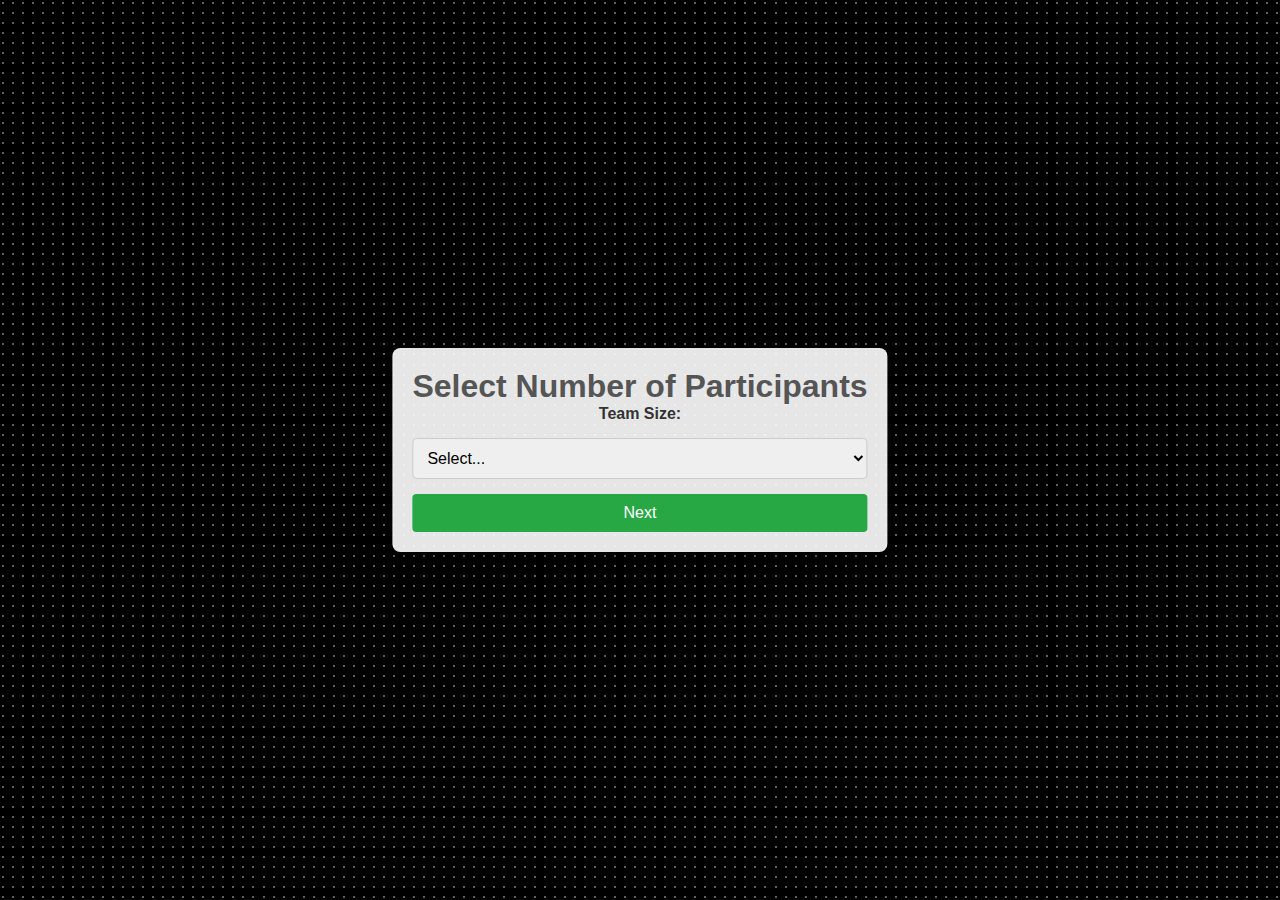
==== index.html @ 23037c10 "Update and rename page1.html to index.html" ====
<!DOCTYPE html>
<html lang="en">
<head>
  <meta charset="UTF-8">
  <meta name="viewport" content="width=device-width, initial-scale=1.0">
  <title>Participant Selection</title>
  <link rel="stylesheet" href="styles.css">
  <link rel="stylesheet" href="background.css">

  <link
      rel="stylesheet"
      href="https://unicons.iconscout.com/release/v4.0.8/css/line.css"
    />
</head>
<body>
  <!-- First Page -->
  <div class="content-container">
    <h1>Select Number of Participants</h1>
    <form id="participantForm" action="page2.html" method="get">
      <label for="participants">Team Size:</label>
      <select name="participants" id="participants" required>
        <option value="" disabled selected>Select...</option>
        <option value="3">3</option>
        <option value="4">4</option>
        <option value="5">5</option>
        <option value="6">6</option>
      </select>
      <button type="submit">Next</button>
    </form>
    
  </div>
  <script src="background.js"></script>

</body>
</html>
---- styles.css ----
body {
  font-family: Arial, sans-serif;
  margin: 0;
  padding: 0;
  background: #f4f4f4;
  color: #333;
}
.content-container {
  position: absolute;
  top: 50%;
  left: 50%;
  transform: translate(-50%, -50%);
  background-color: rgba(255, 255, 255, 0.9); /* Slightly transparent white background */
  padding: 20px;
  border-radius: 8px;
  box-shadow: 0px 4px 10px rgba(0, 0, 0, 0.2); /* Optional shadow for aesthetics */
  text-align: center;
}
.container {
  max-width: 600px;
  margin: 50px auto;
  padding: 20px;
  background: #fff;
  box-shadow: 0 4px 8px rgba(0, 0, 0, 0.2);
  border-radius: 8px;
}

h1 {
  text-align: center;
  color: #555;
}

form {
  display: flex;
  flex-direction: column;
  gap: 15px;
}

label {
  font-weight: bold;
}

select, input, button {
  padding: 10px;
  font-size: 16px;
  border: 1px solid #ccc;
  border-radius: 4px;
}

button {
  background: #28a745;
  color: #fff;
  border: none;
  cursor: pointer;
  transition: background 0.3s ease;
}

button:hover {
  background: #218838;
}

.participant {
  display: flex;
  flex-direction: column;
}

@media (max-width: 600px) {
  .container {
    margin: 20px;
    padding: 15px;
  }

  button {
    font-size: 14px;
  }
}

/* General reset */
* {
  margin: 0;
  padding: 0;
  box-sizing: border-box;
}

/* Body styles for dot grid */
body {
  height: 100vh;
  display: grid;
  grid-template-columns: repeat(auto-fill, minmax(5px, 1fr)); /* Smaller dots for responsiveness */
  grid-template-rows: repeat(auto-fill, minmax(5px, 1fr)); /* Smaller dots */
  grid-gap: 5px; /* Gap between dots */
  overflow: hidden;
  background-color: #000000;
  position: relative;
  justify-items: center;
  align-items: center;
}

/* Dot styling */
.dot {
  width: 2px; /* Smaller dot size */
  height: 2px; /* Smaller dot size */
  border-radius: 50%;
  background-color: gray;
  transition: background-color 0.3s ease;
  pointer-events: none;
}
---- background.css ----
/* background.css */

/* General reset */
* {
    margin: 0;
    padding: 0;
    box-sizing: border-box;
}

/* Body styles for dot grid */
body {
    height: 100vh;
    display: grid;
    grid-template-columns: repeat(auto-fill, minmax(5px, 1fr)); /* Smaller dots for responsiveness */
    grid-template-rows: repeat(auto-fill, minmax(5px, 1fr)); /* Smaller dots */
    grid-gap: 5px; /* Gap between dots */
    overflow: hidden;
    background-color: #000000;
    position: relative;
    justify-items: center;
    align-items: center;
}

/* Dot styling */
.dot {
    width: 2px; /* Smaller dot size */
    height: 2px; /* Smaller dot size */
    border-radius: 50%;
    background-color: gray;
    transition: background-color 0.3s ease;
    pointer-events: none;
}

/* Overlay container to center content */
.overlay {
    position: absolute;
    top: 50%;
    left: 50%;
    transform: translate(-50%, -50%);
    z-index: 10;
    background: rgba(255, 255, 255, 0.9);
    padding: 20px 30px;
    border-radius: 8px;
    box-shadow: 0 4px 8px rgba(0, 0, 0, 0.2);
    max-width: 90%;
    width: 500px;
    overflow-y: auto;
    max-height: 90vh;
}

/* Responsive adjustments */
@media (max-width: 600px) {
    .overlay {
        padding: 15px 20px;
        width: 90%;
    }

    button {
        font-size: 14px;
    }
}
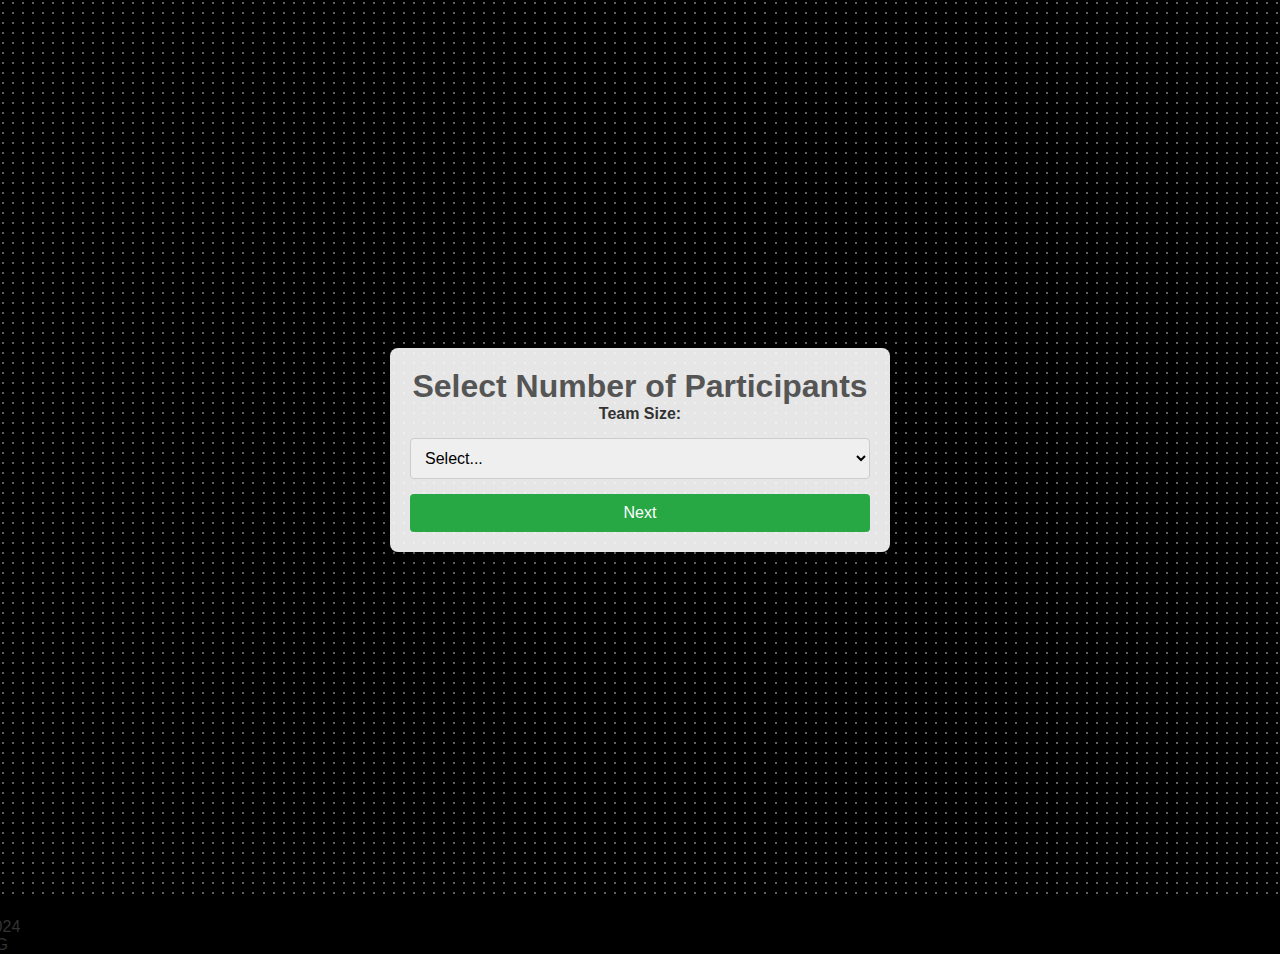
==== commit 3ccbb645: "Update index.html" ====
--- a/index.html
+++ b/index.html
@@ -30,6 +30,9 @@
     
   </div>
   <script src="background.js"></script>
+<footer>
+    <p>&copy; 2024 YG</p>
+</footer>
 
 </body>
 </html>
--- a/styles.css
+++ b/styles.css
@@ -4,18 +4,59 @@
   padding: 0;
   background: #f4f4f4;
   color: #333;
+overflow-y: auto;
 }
+/* Center the content on the page */
 .content-container {
+    position: absolute;
+    top: 50%;
+    left: 50%;
+    transform: translate(-50%, -50%);
+    background-color: rgba(255, 255, 255, 0.9); /* Slightly transparent white background */
+    padding: 20px;
+    border-radius: 8px;
+    box-shadow: 0px 4px 10px rgba(0, 0, 0, 0.2); /* Optional shadow for aesthetics */
+    text-align: center;
+    width: 80%; /* Default width for larger screens */
+    max-width: 500px; /* Prevents it from growing too large */
+    box-sizing: border-box;
+}
+
+/* Adjustments for smaller screens */
+@media (max-width: 768px) {
+    .content-container {
+        width: 95%; /* Take almost the entire width on smaller screens */
+        padding: 15px; /* Slightly reduce padding for smaller screens */
+    }
+}
+
+/* Adjustments for very small screens (e.g., phones in portrait mode) */
+@media (max-width: 480px) {
+    .content-container {
+        width: 90%;
+        padding: 10px;
+    }
+
+    h1 {
+        font-size: 1.5em; /* Reduce heading size for smaller screens */
+    }
+
+    button {
+        font-size: 1em; /* Make buttons easier to interact with */
+    }
+}
+
+/* .content-container {
   position: absolute;
   top: 50%;
   left: 50%;
   transform: translate(-50%, -50%);
   background-color: rgba(255, 255, 255, 0.9); /* Slightly transparent white background */
-  padding: 20px;
+  /*padding: 20px;
   border-radius: 8px;
   box-shadow: 0px 4px 10px rgba(0, 0, 0, 0.2); /* Optional shadow for aesthetics */
-  text-align: center;
-}
+  /*text-align: center;
+} */
 .container {
   max-width: 600px;
   margin: 50px auto;
